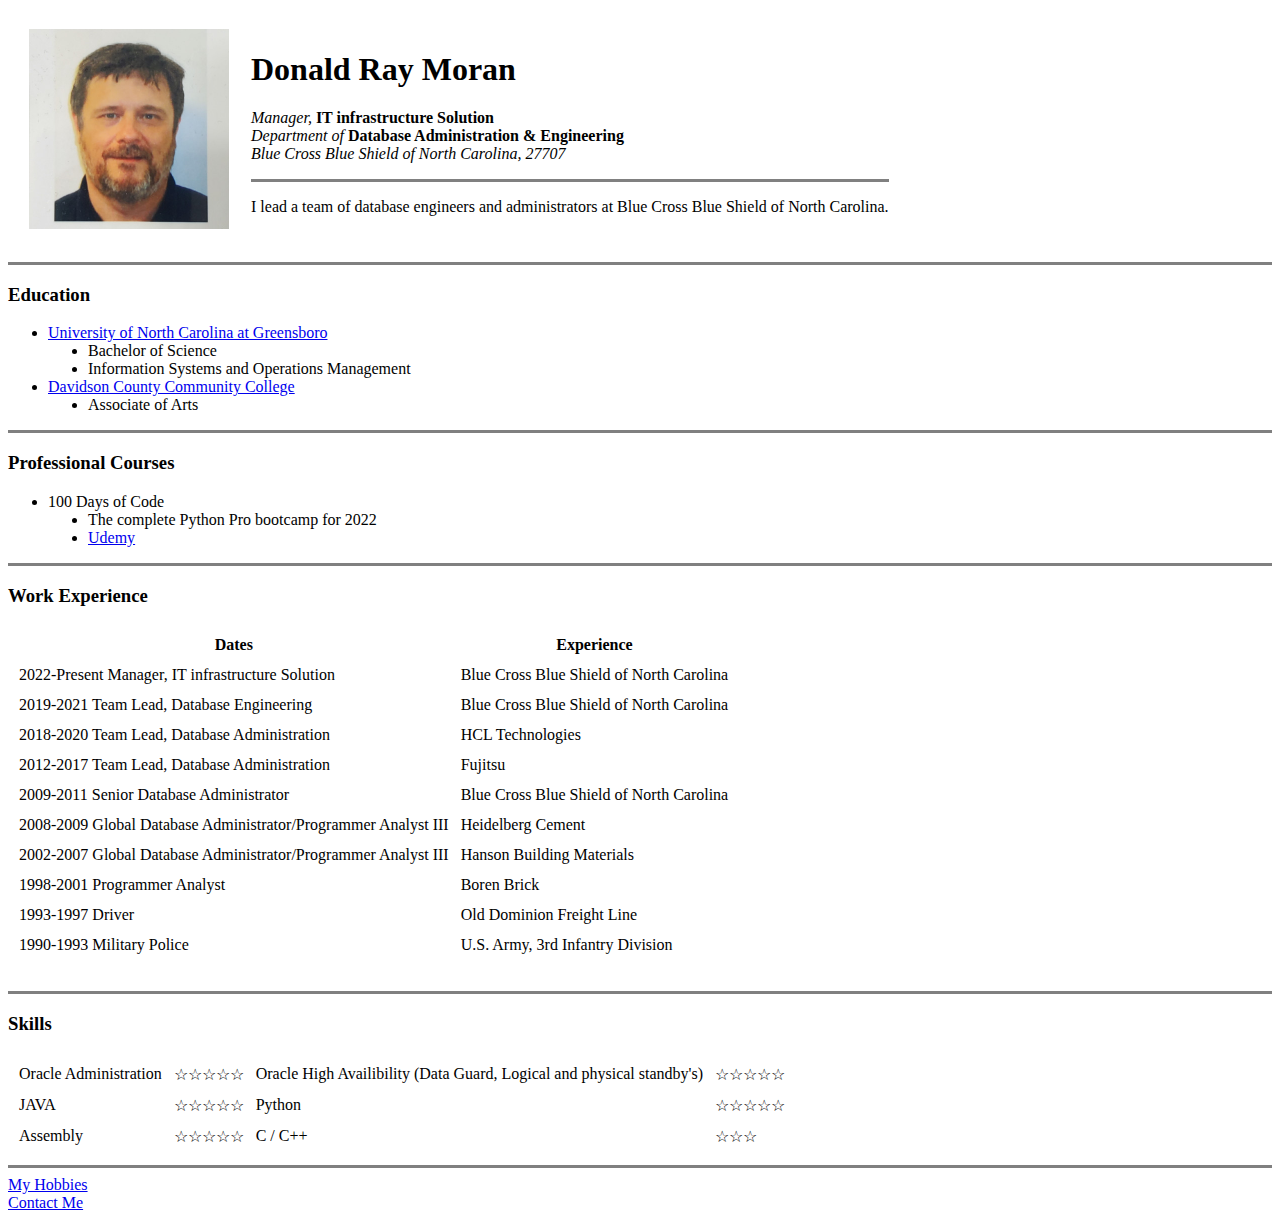
==== index.html @ 507faf87 "Add initial CV website files" ====
<!DOCTYPE html>
<html>
<head>
    <meta charset="utf-8">
    <title>🧮 Donald Moran's Personal Site. </title>
</head>
<body>
    <table cellspacing="20">
        <tr>
            <td>
                <img width="200" src="images/img.png" height="200" alt="Don Moran's profile picture" id="ember51" class="profile-photo-edit__preview ember-view">
            </td>
            <td>
                <h1>Donald Ray Moran<br></h1>
                <p>
                    <em>Manager,</em> <strong>IT infrastructure Solution</strong>
                    <br>
                    <em>Department of </em> <strong> Database Administration & Engineering</strong>
                    <br>
                    <em>Blue Cross Blue Shield of North Carolina, 27707</em>
                <p>
                    <hr size="3" noshade>
                <p>
                    I lead a team of database engineers and administrators at Blue Cross Blue Shield of North Carolina.
                </p>
            </td>
        </tr>
    </table>

<hr size="3" noshade>

    <h3>Education</h3>
        <ul>
            <li><a href="https://www.uncg.edu/">University of North Carolina at Greensboro</a></li>
            <li style="margin-left: 40px">Bachelor of Science</li>
            <li style="margin-left: 40px">Information Systems and Operations Management</li>
            <li><a href="https://www.davidsondavie.edu/">Davidson County Community College</a></li>
            <li style="margin-left: 40px">Associate of Arts</li>
        </ul>
    <hr size="3" noshade>
    <h3>Professional Courses</h3>
        <ul>
            <li>100 Days of Code</li>
            <li style="margin-left: 40px">The complete Python Pro bootcamp for 2022</li>
            <li style="margin-left: 40px"><a href="https://www.udemy.com/course/100-days-of-code/">Udemy</a></li>
        </ul>
    <hr size="3" noshade>
    <h3>Work Experience</h3>
    <table cellspacing="10">
        <thead>
            <th>Dates</th>
            <th>Experience</th>
        </thead>
        <tbody>
            <tr>
                <td>2022-Present Manager, IT infrastructure Solution</td>
                <td>Blue Cross Blue Shield of North Carolina</td>
            </tr>
            <tr>
                <td>2019-2021 Team Lead, Database Engineering</td>
                <td>Blue Cross Blue Shield of North Carolina</td>
            </tr>
            <tr>
                <td>2018-2020 Team Lead, Database Administration</td>
                <td>HCL Technologies</td>
            </tr>
             <tr>
                <td>2012-2017 Team Lead, Database Administration</td>
                <td>Fujitsu</td>
            </tr>
            <tr>
                <td>2009-2011 Senior Database Administrator</td>
                <td>Blue Cross Blue Shield of North Carolina</td>
            </tr>
            <tr>
                <td>2008-2009 Global Database Administrator/Programmer Analyst III</td>
                <td>Heidelberg Cement</td>
            </tr>
            <tr>
                <td>2002-2007 Global Database Administrator/Programmer Analyst III</td>
                <td>Hanson Building Materials</td>
            </tr>
            <tr>
                <td>1998-2001 Programmer Analyst</td>
                <td>Boren Brick</td>
            </tr>
            <tr>
                <td>1993-1997 Driver</td>
                <td>Old Dominion Freight Line</td>
            </tr>
            <tr>
                <td>1990-1993 Military Police</td>
                <td>U.S. Army, 3rd Infantry Division</td>
            </tr>
        </tbody>
        <tfoot>
        </tfoot>
    </table>
    <br>
    <hr size="3" noshade>
    <h3>Skills</h3>
        <table cellspacing="10">
            <tr>
                <td>
                    Oracle Administration
                </td>
                <td>
                    ☆☆☆☆☆
                </td>
                <td>
                    Oracle High Availibility (Data Guard, Logical and physical standby's)
                </td>
                <td>
                    ☆☆☆☆☆
                </td>
            </tr>
            <tr>
                <td>
                    JAVA
                </td>
                <td>
                    ☆☆☆☆☆
                </td>
                <td>
                    Python
                </td>
                <td>
                    ☆☆☆☆☆
                </td>
            </tr>
                        <tr>
                <td>
                    Assembly
                </td>
                <td>
                    ☆☆☆☆☆
                </td>
                <td>
                    C / C++
                </td>
                <td>
                    ☆☆☆
                </td>
            </tr>
    </table>

    <hr size="3" noshade>
<a href="hobbies.html">My Hobbies</a>
<br>
<a href="contactme.html">Contact Me</a>

</body>
</html>
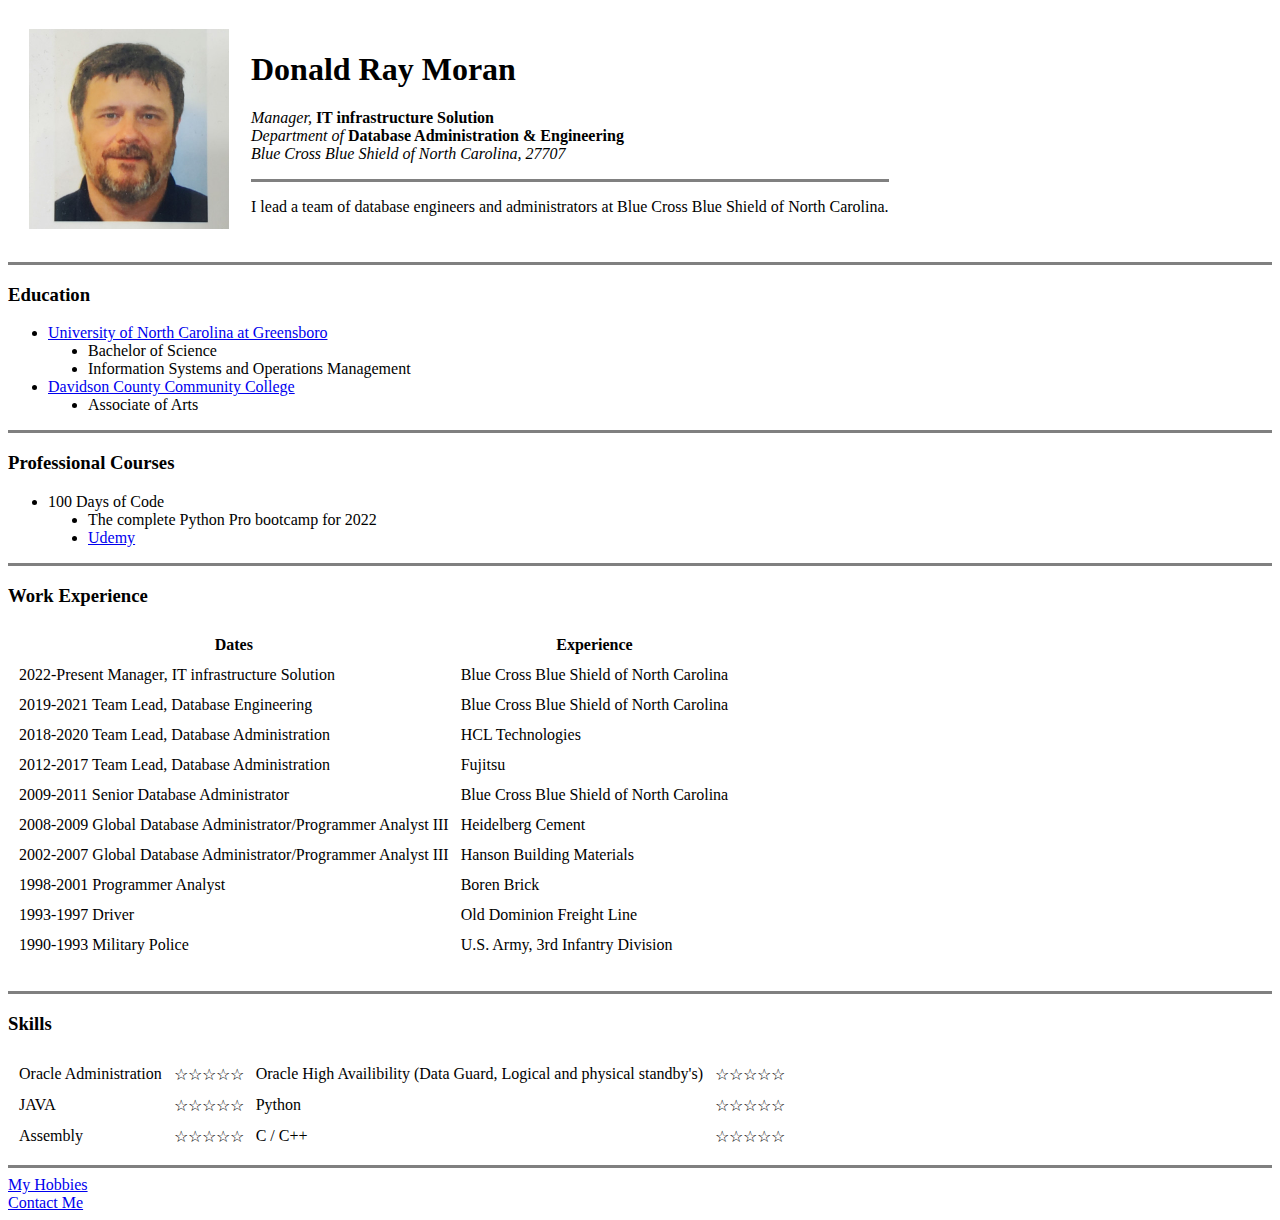
==== commit a6872a27: "Update index.html" ====
--- a/index.html
+++ b/index.html
@@ -139,7 +139,7 @@
                     C / C++
                 </td>
                 <td>
-                    ☆☆☆
+                    ☆☆☆☆☆
                 </td>
             </tr>
     </table>
@@ -150,4 +150,4 @@
 <a href="contactme.html">Contact Me</a>
 
 </body>
-</html>+</html>
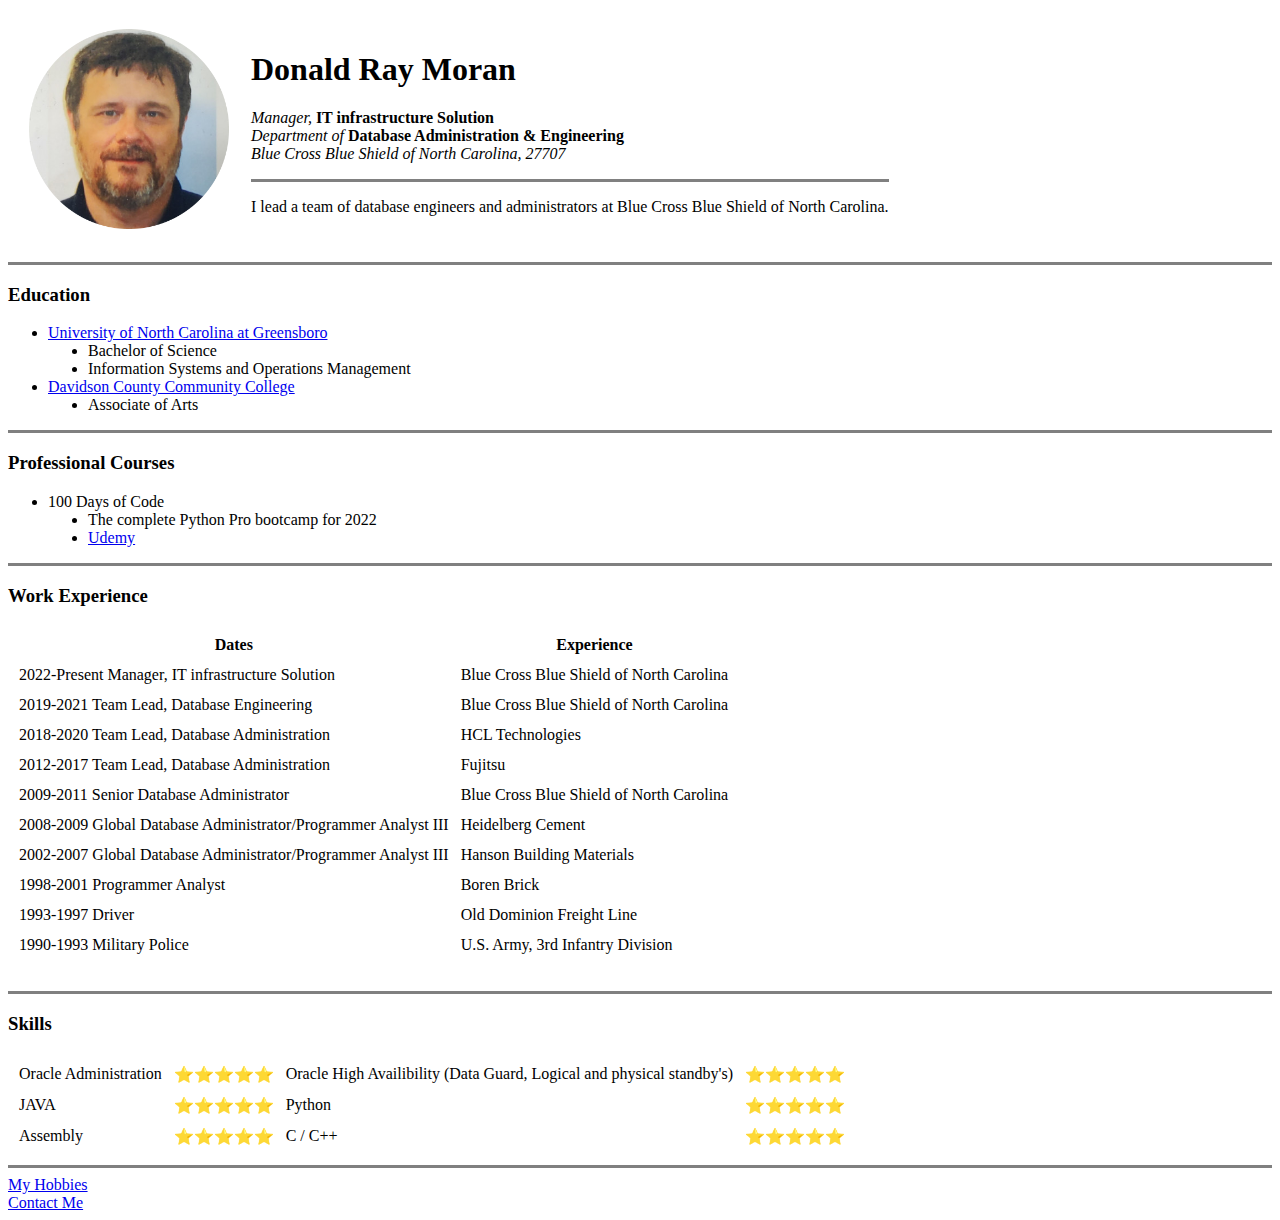
==== commit 909195f8: "20220103_1" ====
--- a/index.html
+++ b/index.html
@@ -2,13 +2,16 @@
 <html>
 <head>
     <meta charset="utf-8">
+    <link rel="stylesheet" href="css/styles.css">
     <title>🧮 Donald Moran's Personal Site. </title>
+
 </head>
 <body>
+
     <table cellspacing="20">
         <tr>
             <td>
-                <img width="200" src="images/img.png" height="200" alt="Don Moran's profile picture" id="ember51" class="profile-photo-edit__preview ember-view">
+                <img width="200" src="images/img-modified.png" height="200" alt="Don Moran's profile picture" id="ember51" class="profile-photo-edit__preview ember-view">
             </td>
             <td>
                 <h1>Donald Ray Moran<br></h1>
@@ -105,13 +108,13 @@
                     Oracle Administration
                 </td>
                 <td>
-                    ☆☆☆☆☆
+                    ⭐⭐⭐⭐⭐
                 </td>
                 <td>
                     Oracle High Availibility (Data Guard, Logical and physical standby's)
                 </td>
                 <td>
-                    ☆☆☆☆☆
+                    ⭐⭐⭐⭐⭐
                 </td>
             </tr>
             <tr>
@@ -119,13 +122,13 @@
                     JAVA
                 </td>
                 <td>
-                    ☆☆☆☆☆
+                    ⭐⭐⭐⭐⭐
                 </td>
                 <td>
                     Python
                 </td>
                 <td>
-                    ☆☆☆☆☆
+                    ⭐⭐⭐⭐⭐
                 </td>
             </tr>
                         <tr>
@@ -133,13 +136,13 @@
                     Assembly
                 </td>
                 <td>
-                    ☆☆☆☆☆
+                    ⭐⭐⭐⭐⭐
                 </td>
                 <td>
                     C / C++
                 </td>
                 <td>
-                    ☆☆☆☆☆
+                    ⭐⭐⭐⭐⭐
                 </td>
             </tr>
     </table>
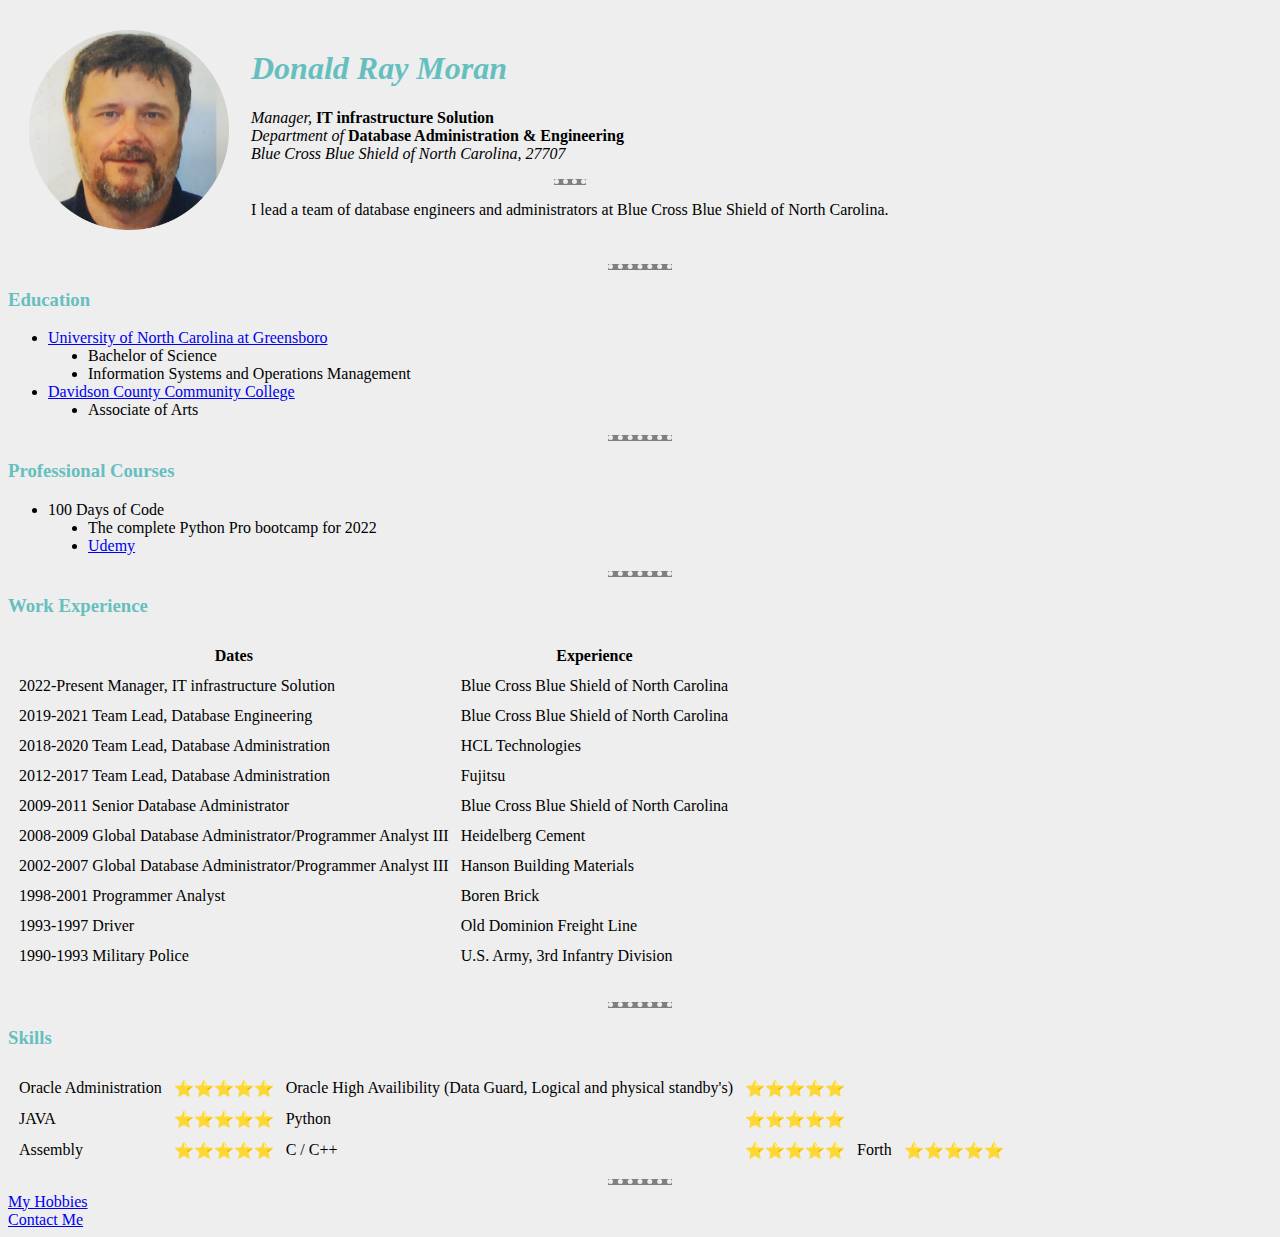
==== commit 40f876a3: "add Forth" ====
--- a/index.html
+++ b/index.html
@@ -144,6 +144,12 @@
                 <td>
                     ⭐⭐⭐⭐⭐
                 </td>
+                <td>
+                    Forth
+                </td>
+                <td>
+                    ⭐⭐⭐⭐⭐
+                </td>
             </tr>
     </table>
 
--- a/css/styles.css
+++ b/css/styles.css
@@ -0,0 +1,17 @@
+body{
+    background-color: #EEEEEE;
+}
+hr{
+    border-style: none;
+    border-top-style: dotted;
+    border-color: #EEEEEE;
+    border-width: 5px;
+    width: 5%;
+}
+h1{
+    color: #66BFBF;
+    font-style: oblique;
+}
+h3{
+    color: #66BFBF;
+}
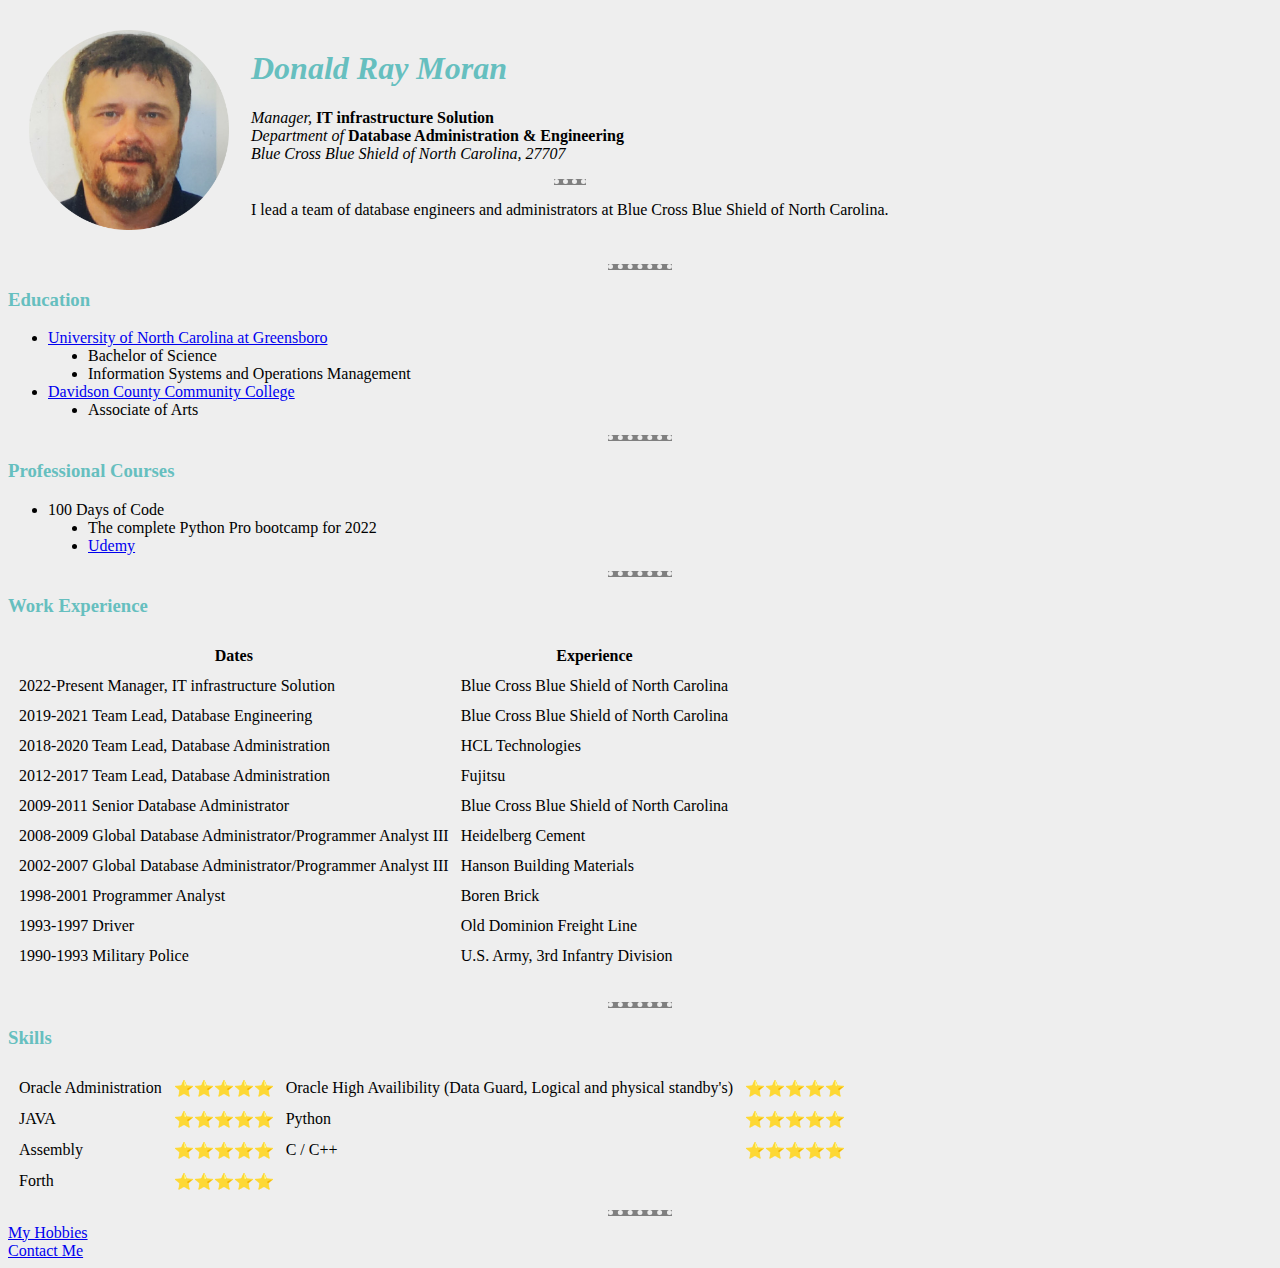
==== commit bf5f1f67: "Correct Forth Format" ====
--- a/index.html
+++ b/index.html
@@ -131,7 +131,7 @@
                     ⭐⭐⭐⭐⭐
                 </td>
             </tr>
-                        <tr>
+            <tr>
                 <td>
                     Assembly
                 </td>
@@ -144,6 +144,8 @@
                 <td>
                     ⭐⭐⭐⭐⭐
                 </td>
+            </tr>
+            <tr>
                 <td>
                     Forth
                 </td>
